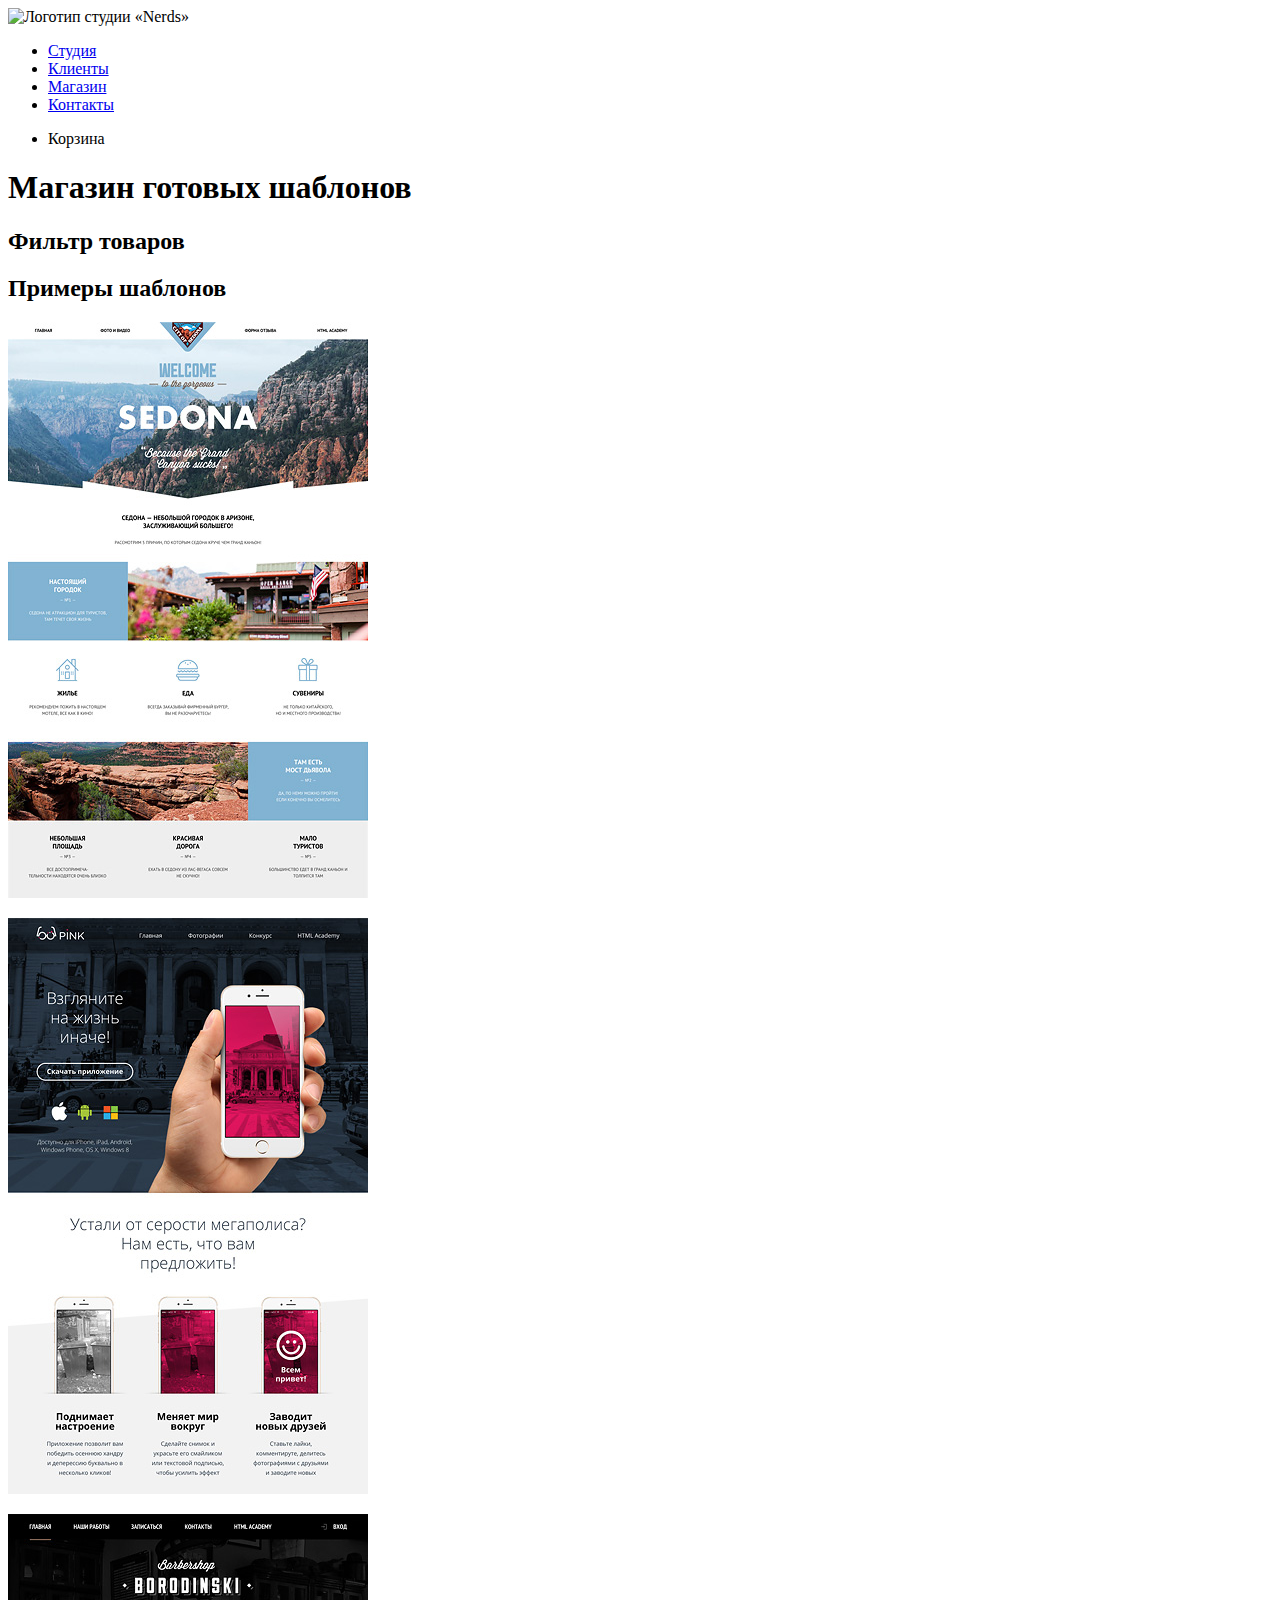
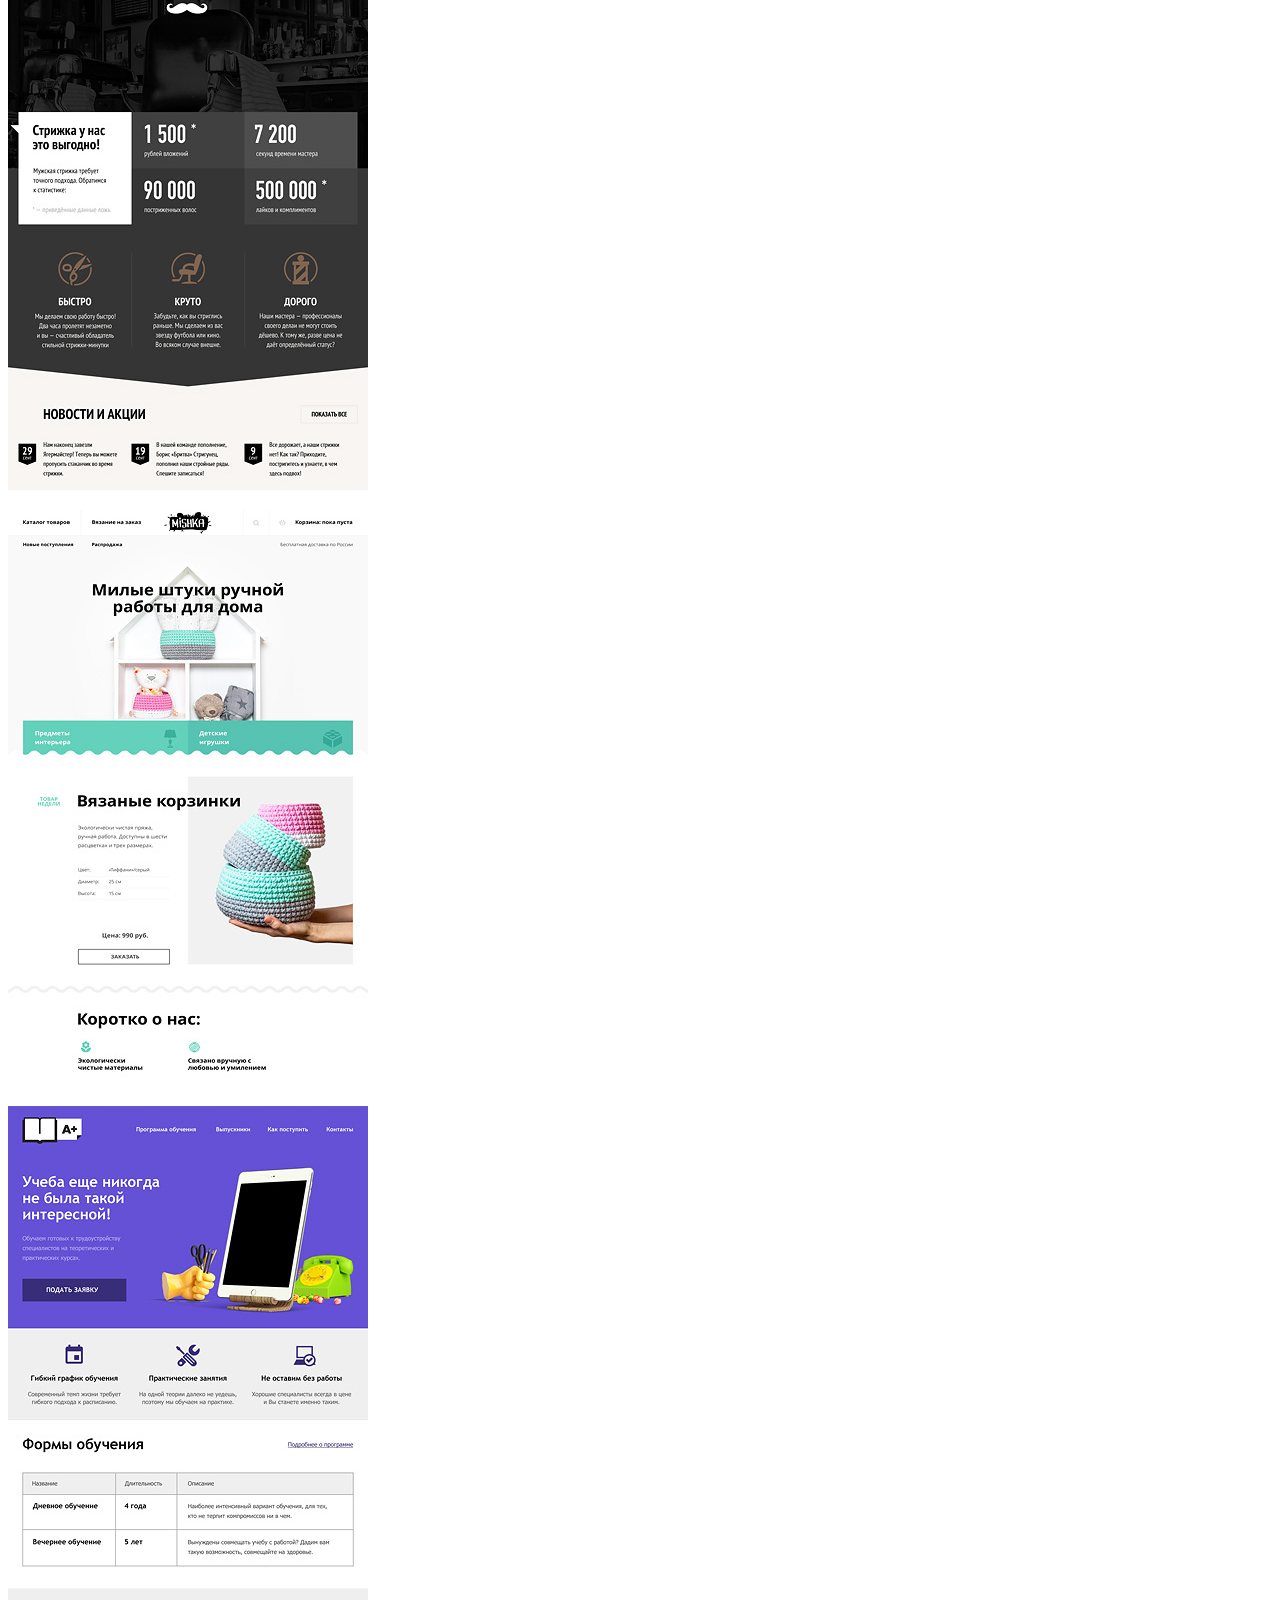
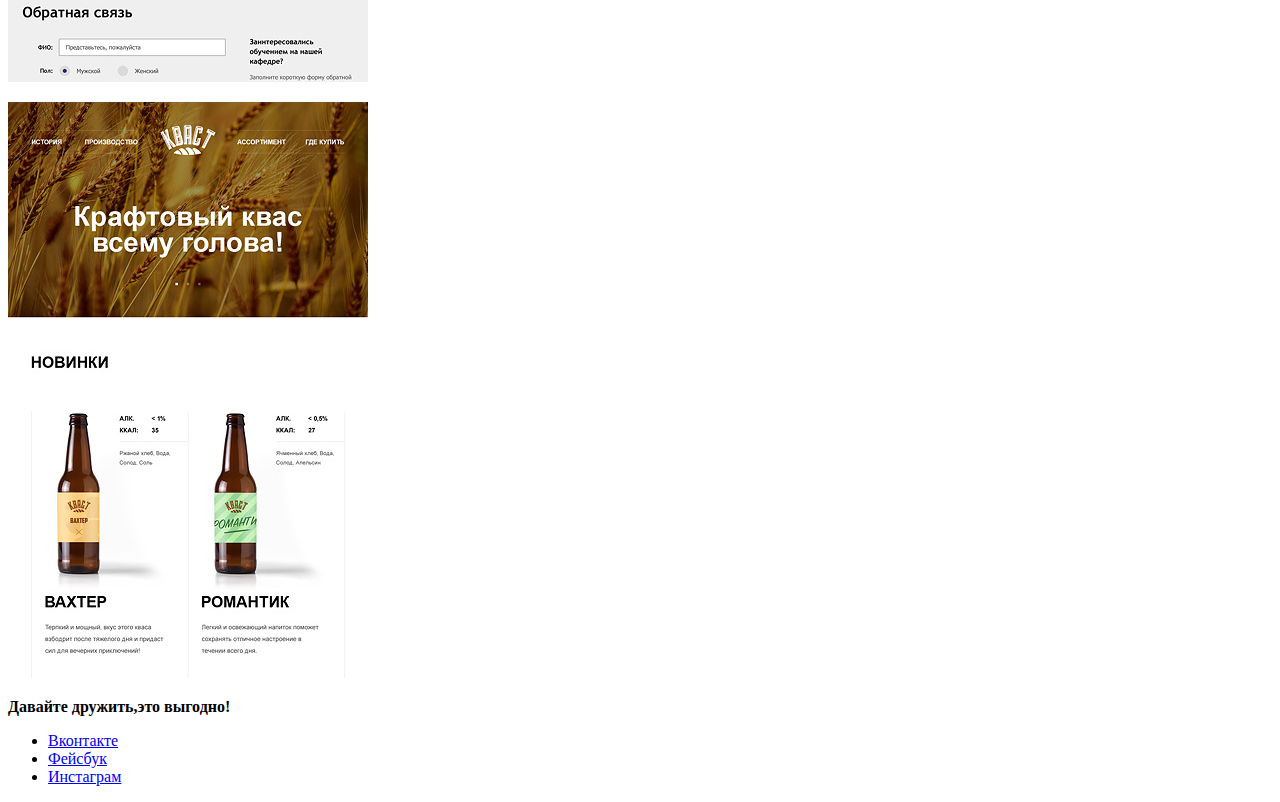
==== nerds-catalog.html @ d89d4107 "отредактированная разметка" ====
<!DOCTYPE html>
<html lang="ru">
  <head>
   <meta charset="utf-8">
    <title>Nerds</title>
  </head>
  <body>
    <header class="main-header">
     <nav class="main-navigation">
      <a class="main-header-logo">
        <img src="img/index-logo.svg" width="160" height="65" alt="Логотип студии «Nerds»">
      </a>

       <ul class="site-navigation">
          <li><a href="studio.html">Студия</a></li>
          <li><a href="clients.html">Клиенты</a></li>
          <li class="site-navigation-current"><a href="store.html">Магазин</a></li>
          <li><a href="contacts.html">Контакты</a></li>
       </ul>
        <ul class="purchase">
          <li class="basket">Корзина</li>
        </ul>
      </nav>
    </header>
    <h1 class="page-title">Магазин готовых шаблонов</h1>
    <main class= "container">
      <section class="filters">
        <h2 class="visually-hidden">Фильтр товаров</h2>
        <!-- Место для формы-->
      </section>
      <section class="catalog-samples">
        <h2 class="visually-hidden">Примеры шаблонов</h2>
        <p class="catalog-item">
         <a href="catalog-item.html">
           <img src="img/img-sedona.jpg" width="360" height="576" alt="Sedona">
         </a>
        </p>
          <p class="catalog-item">
           <a href="catalog-item.html">
             <img src="img/img-pink.jpg" width="360" height="576" alt="PINK">
            </a>
          </p>
          <p class="catalog-item">
            <a href="catalog-item.html">
             <img src="img/img-barbershop.jpg" width="360" height="576" alt="BORODINSKI">
            </a>
          </p>
            <p class="catalog-item">
             <a href="catalog-item.html">
               <img src="img/img-mishka.jpg" width="360" height="576" alt="MISHKA">
             </a>
          </p>
            <p class="catalog-item">
              <a href="catalog-item.html">
               <img src="img/img-aplus.jpg" width="360" height="576" alt="aplus">
              </a>
            </p>
              <p class="catalog-item">
               <a href="catalog-item.html">
                <img src="img/img-kvast.jpg" width="360" height="576" alt="kvast">
              </a>
              </p>
        </section>
    </main>
    <footer class ="main-footer">
        <!-- Место для карты -->
        <div class="footer-social">
         <b>Давайте дружить,это выгодно!</b>
          <ul>
           <li><a class="social-button" href="#">Вконтакте</a></li>
           <li><a class="social-button" href="#">Фейсбук</a></li>
           <li><a class="social-button" href="#">Инстаграм</a></li>
          </ul>
        </div>
    </footer>
   </body>
</html>
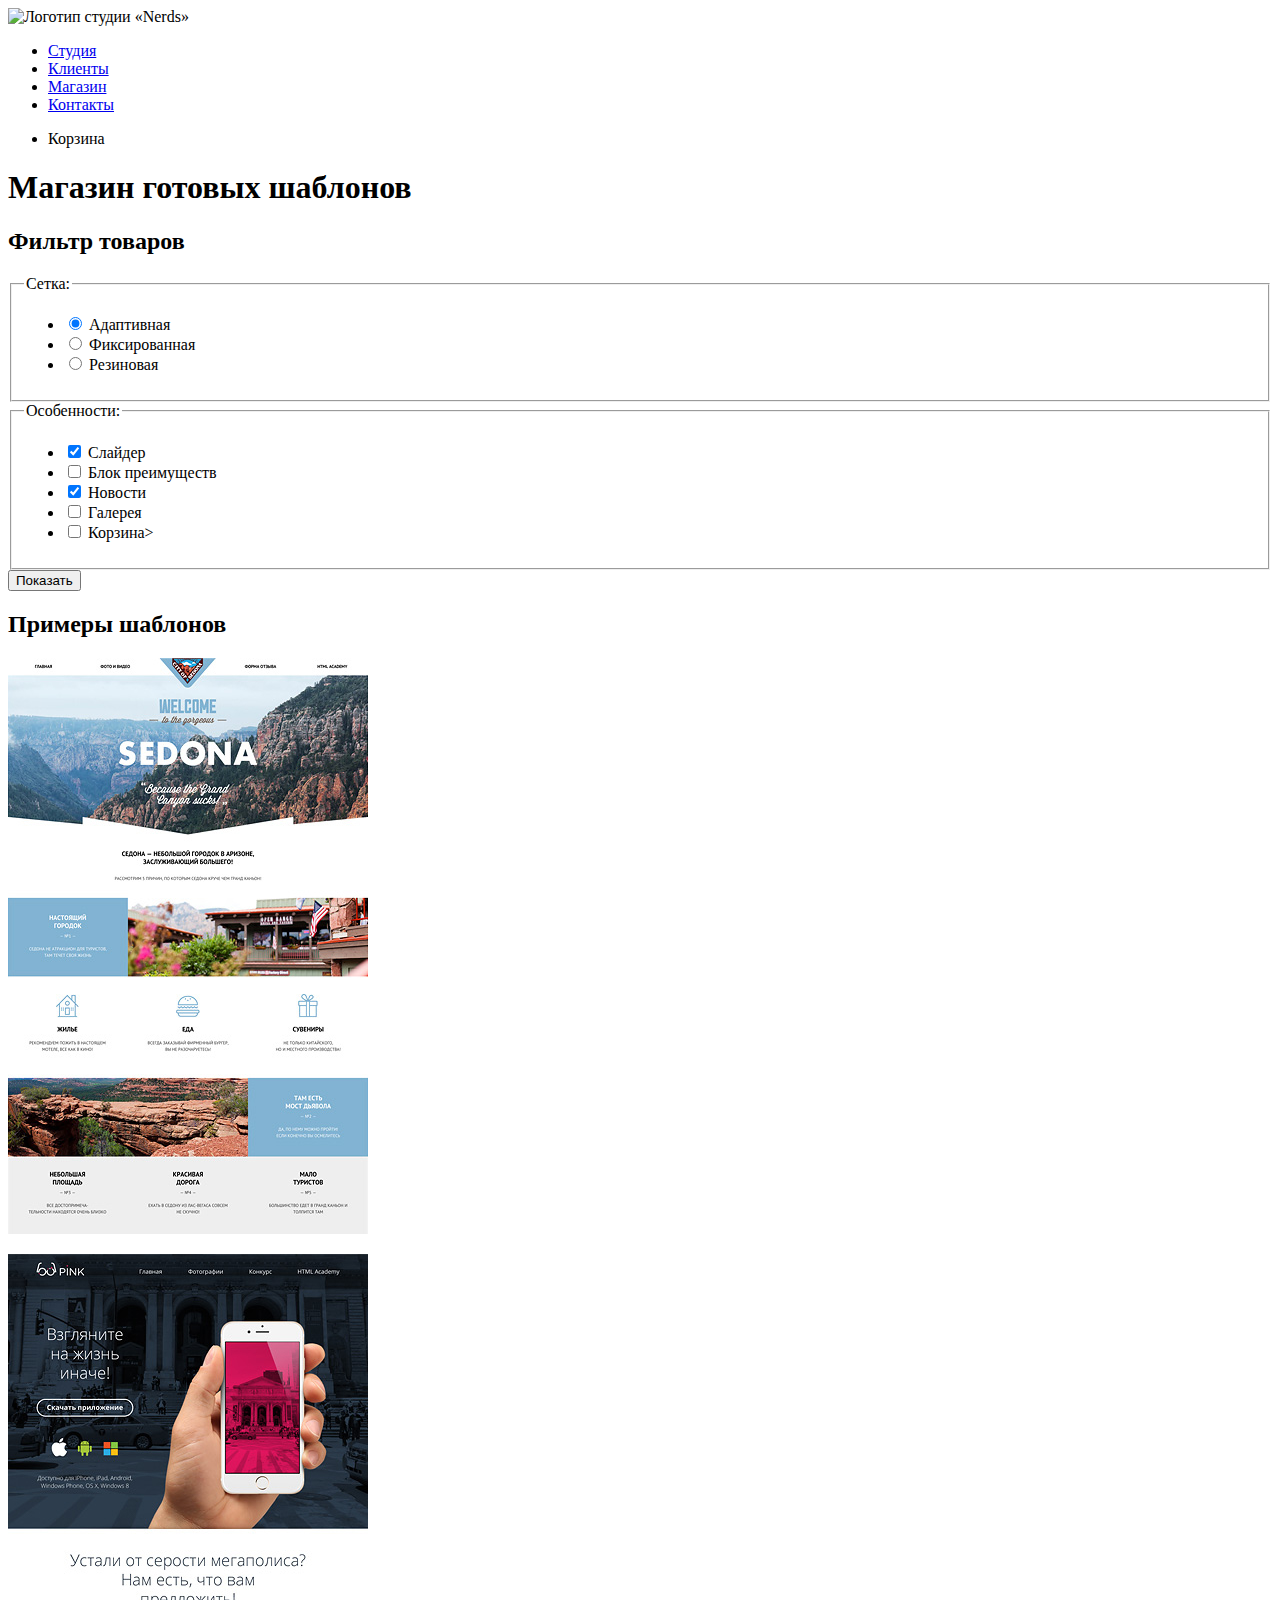
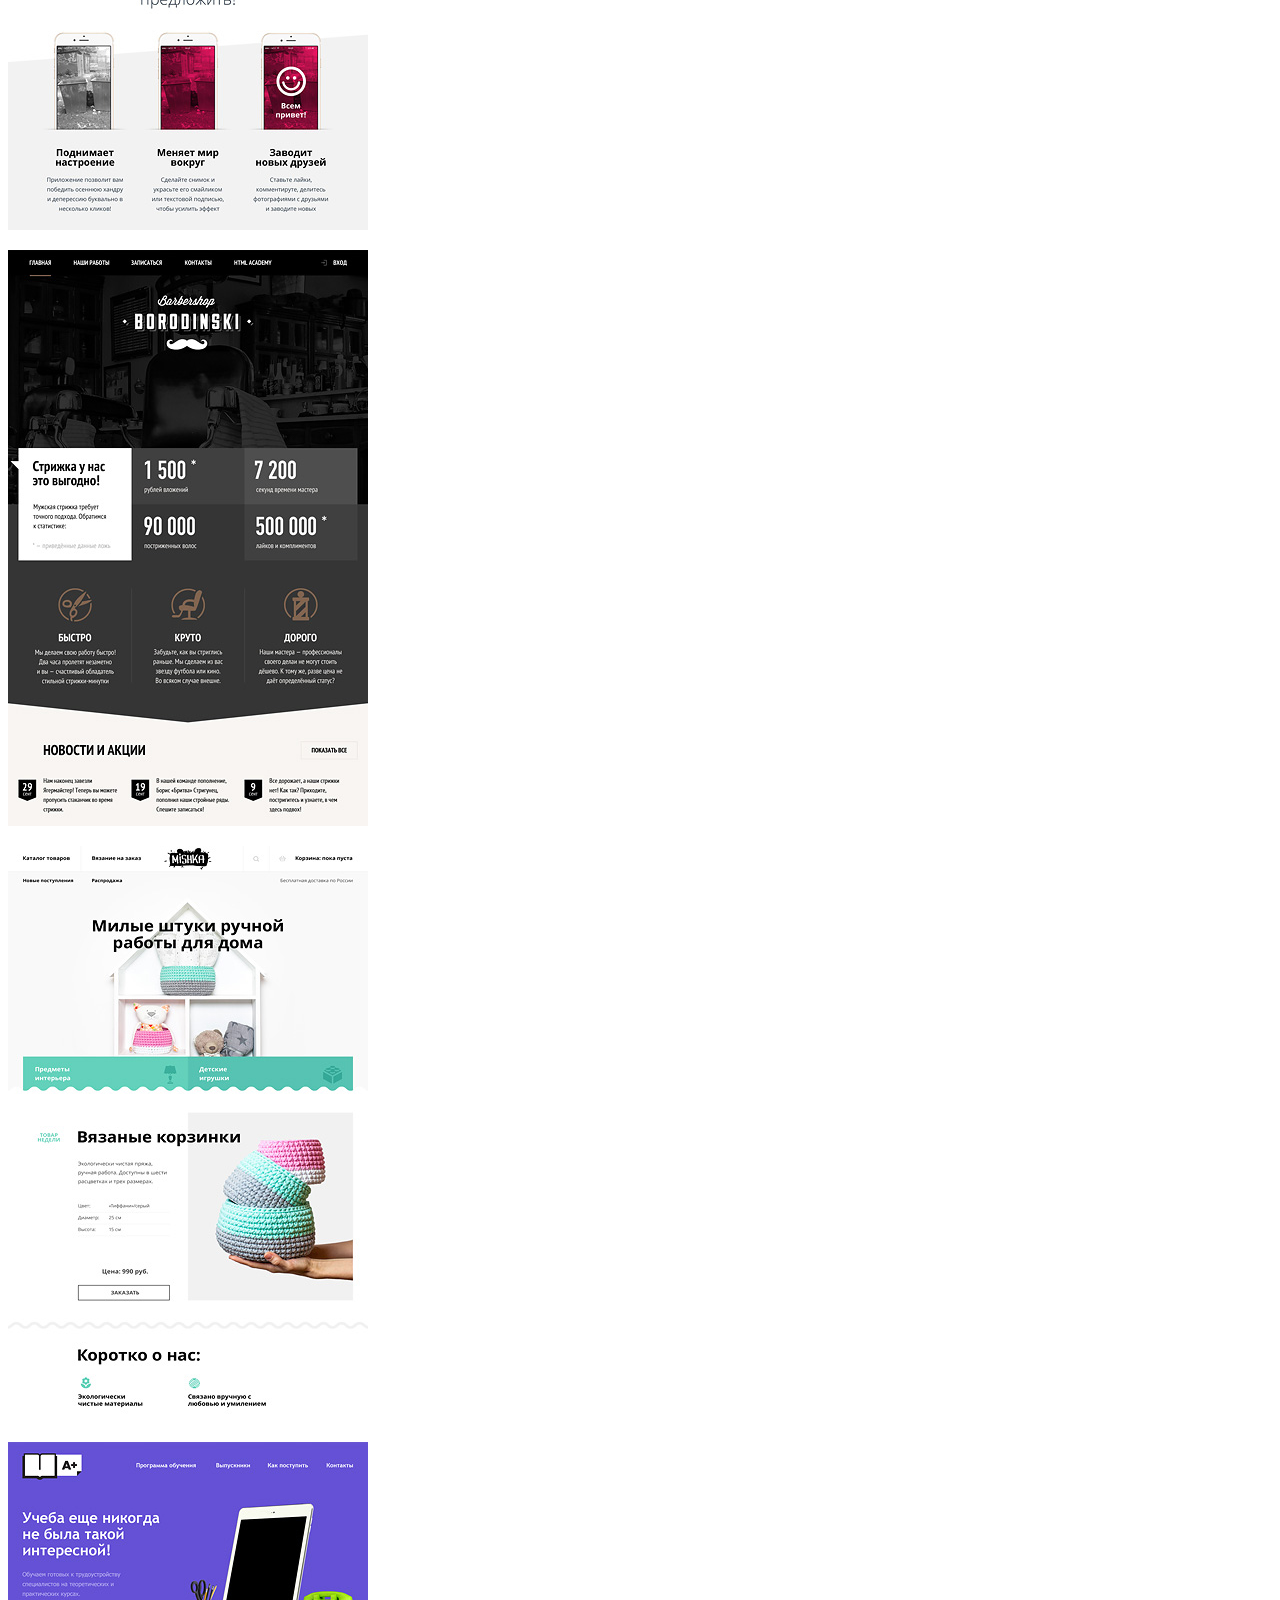
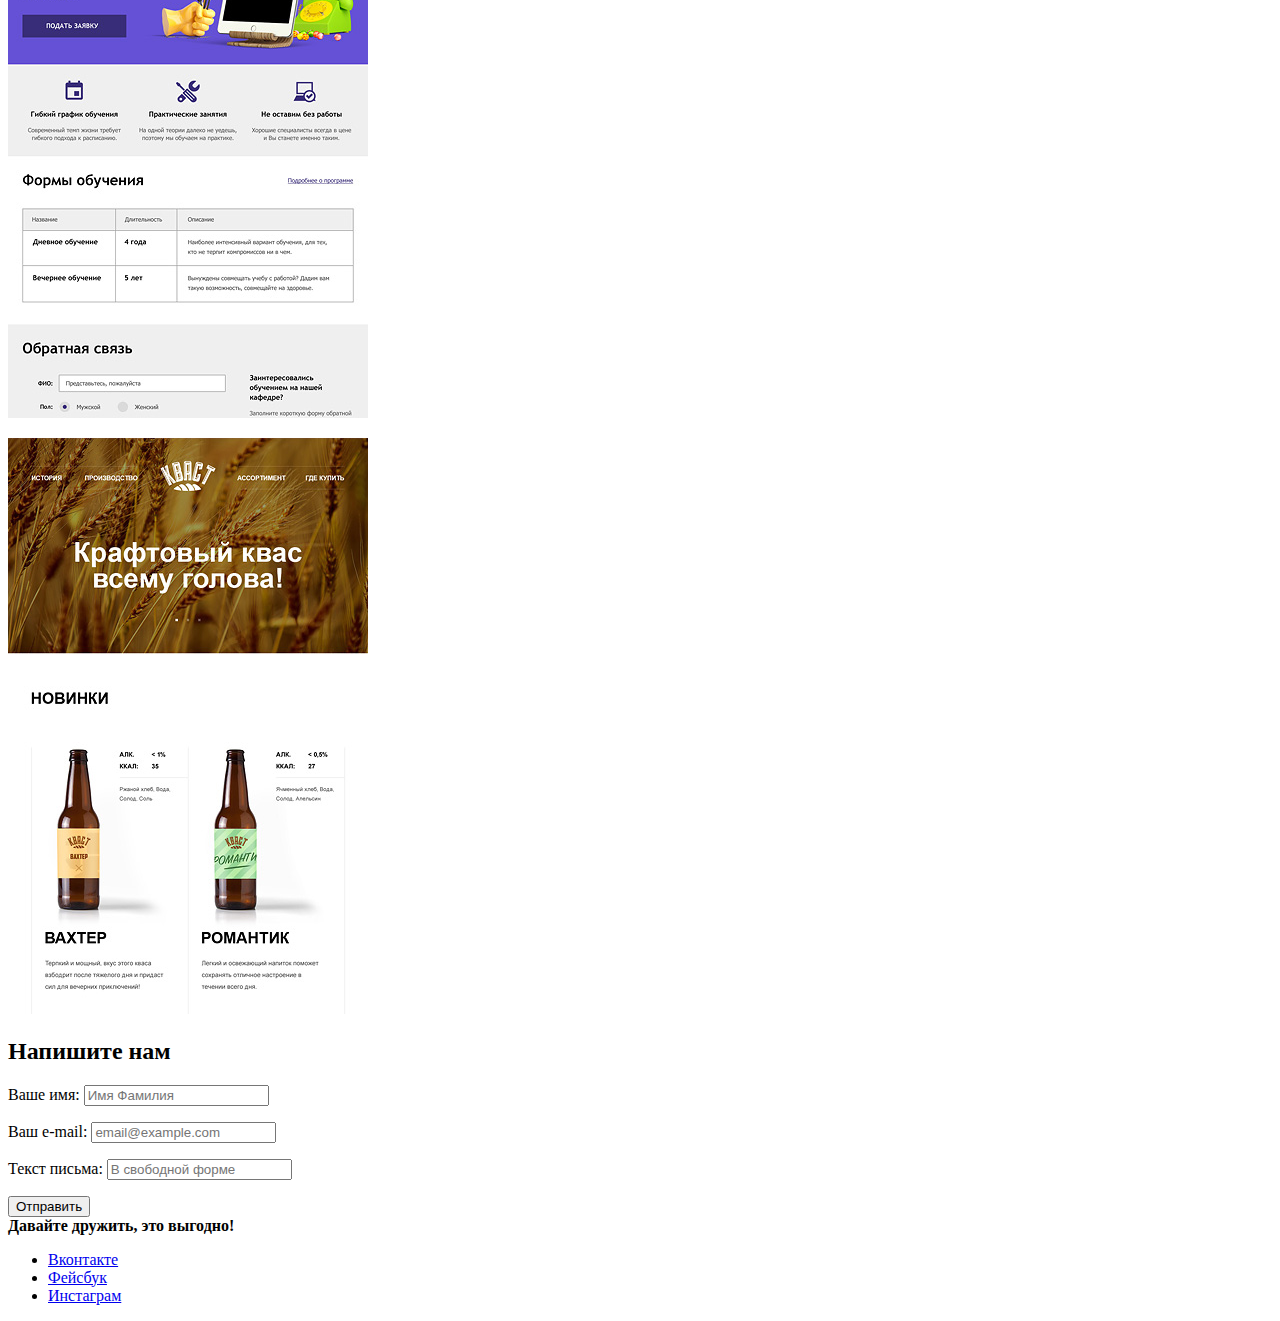
==== commit 68805a89: "Добавлены формы" ====
--- a/nerds-catalog.html
+++ b/nerds-catalog.html
@@ -1,77 +1,142 @@
 <!DOCTYPE html>
 <html lang="ru">
-  <head>
-   <meta charset="utf-8">
-    <title>Nerds</title>
-  </head>
-  <body>
-    <header class="main-header">
-     <nav class="main-navigation">
+<head>
+  <meta charset="utf-8">
+  <title>Nerds</title>
+</head>
+<body>
+  <header class="main-header">
+    <nav class="main-navigation">
       <a class="main-header-logo">
         <img src="img/index-logo.svg" width="160" height="65" alt="Логотип студии «Nerds»">
       </a>
 
-       <ul class="site-navigation">
-          <li><a href="studio.html">Студия</a></li>
-          <li><a href="clients.html">Клиенты</a></li>
-          <li class="site-navigation-current"><a href="store.html">Магазин</a></li>
-          <li><a href="contacts.html">Контакты</a></li>
-       </ul>
-        <ul class="purchase">
-          <li class="basket">Корзина</li>
-        </ul>
-      </nav>
-    </header>
-    <h1 class="page-title">Магазин готовых шаблонов</h1>
-    <main class= "container">
-      <section class="filters">
-        <h2 class="visually-hidden">Фильтр товаров</h2>
-        <!-- Место для формы-->
+      <ul class="site-navigation">
+        <li><a href="studio.html">Студия</a></li>
+        <li><a href="clients.html">Клиенты</a></li>
+        <li class="site-navigation-current"><a href="store.html">Магазин</a></li>
+        <li><a href="contacts.html">Контакты</a></li>
+      </ul>
+      <ul class="purchase">
+        <li class="basket">Корзина</li>
+      </ul>
+    </nav>
+  </header>
+  <h1 class="page-title">Магазин готовых шаблонов</h1>
+  <main class= "container">
+    <section class="filters">
+      <h2 class="visually-hidden">Фильтр товаров</h2>
+      <form class="filter" method="get" action="https://nerds.ru">
+        <section>
+          <fieldset>
+            <legend>Сетка:</legend>
+            <ul>
+              <li class="filter-option">
+                <input class="visually-hidden filter-input filter-input-radio" type="radio" name="product-group" value="grid-adaptive" id="filter-grid-adaptive" checked>
+                <label for="filter-grid">Адаптивная</label>
+              </li>
+              <li class="filter-option">
+                <input class="visually-hidden filter-input filter-input-radio" type="radio" name="product-group" value="grid-fixed" id="filter-grid-fixed">
+                <label for="filter-grid">Фиксированная</label>
+              </li>
+              <li class="filter-option">
+                <input class="visually-hidden filter-input filter-input-radio" type="radio" name="product-group" value="grid-responsive" id="filter-grid-responsive">
+                <label for="filter-grid-responsive">Резиновая</label>
+              </li>
+            </ul>
+          </fieldset>
+        </section>
+          <fieldset>
+            <legend>Особенности:</legend>
+            <ul>
+              <li class="filter-option">
+                <input class="visually-hidden filter-input filter-input-checkbox" type="checkbox" name="slider" id="filter-slider" checked>
+                <label for="filter-slider">Слайдер</label>
+              </li>
+              <li class="filter-option">
+                <input class="visually-hidden filter-input filter-input-checkbox" type="checkbox" name="advantages" id="filter-advantages">
+                <label for="filter-advantages">Блок преимуществ</label>
+              </li>
+              <li class="filter-option">
+                <input class="visually-hidden filter-input filter-input-checkbox" type="checkbox" name="news" id="filter-news" checked>
+                <label for="filter-news">Новости</label>
+              </li>
+              <li class="filter-option">
+                <input class="visually-hidden filter-input filter-input-checkbox" type="checkbox" name="gallery" id="filter-gallery">
+                <label for="filter-gallery">Галерея</label>
+              </li>
+              <li class="filter-option">
+                <input class="visually-hidden filter-input filter-input-checkbox" type="checkbox" name="basket" id="filter-basket">
+                <label for="filter-basket">Корзина></label>
+              </li>
+            </ul>
+          </fieldset>
+          <button type="submit" class="filter-button button">Показать</button>
+        </form>
       </section>
-      <section class="catalog-samples">
-        <h2 class="visually-hidden">Примеры шаблонов</h2>
-        <p class="catalog-item">
-         <a href="catalog-item.html">
-           <img src="img/img-sedona.jpg" width="360" height="576" alt="Sedona">
-         </a>
+    </section>
+    <section class="catalog-samples">
+      <h2 class="visually-hidden">Примеры шаблонов</h2>
+      <p class="catalog-item">
+        <a href="catalog-item.html">
+          <img src="img/img-sedona.jpg" width="360" height="576" alt="Sedona">
+        </a>
+      </p>
+      <p class="catalog-item">
+        <a href="catalog-item.html">
+          <img src="img/img-pink.jpg" width="360" height="576" alt="PINK">
+        </a>
+      </p>
+      <p class="catalog-item">
+        <a href="catalog-item.html">
+          <img src="img/img-barbershop.jpg" width="360" height="576" alt="BORODINSKI">
+        </a>
+      </p>
+      <p class="catalog-item">
+        <a href="catalog-item.html">
+          <img src="img/img-mishka.jpg" width="360" height="576" alt="MISHKA">
+        </a>
+      </p>
+      <p class="catalog-item">
+        <a href="catalog-item.html">
+          <img src="img/img-aplus.jpg" width="360" height="576" alt="aplus">
+        </a>
+      </p>
+      <p class="catalog-item">
+        <a href="catalog-item.html">
+          <img src="img/img-kvast.jpg" width="360" height="576" alt="kvast">
+        </a>
+      </p>
+    </section>
+    <section class="letter">
+      <h2>Напишите нам</h2>
+      <form class="letter-form" action="https://nerds.ru" method="post">
+        <p class="letter-item">
+          <label for="client_name-date">Ваше имя:</label>
+          <input id="cliet_name-date" type="text" name="name" value="" placeholder="Имя Фамилия">
         </p>
-          <p class="catalog-item">
-           <a href="catalog-item.html">
-             <img src="img/img-pink.jpg" width="360" height="576" alt="PINK">
-            </a>
-          </p>
-          <p class="catalog-item">
-            <a href="catalog-item.html">
-             <img src="img/img-barbershop.jpg" width="360" height="576" alt="BORODINSKI">
-            </a>
-          </p>
-            <p class="catalog-item">
-             <a href="catalog-item.html">
-               <img src="img/img-mishka.jpg" width="360" height="576" alt="MISHKA">
-             </a>
-          </p>
-            <p class="catalog-item">
-              <a href="catalog-item.html">
-               <img src="img/img-aplus.jpg" width="360" height="576" alt="aplus">
-              </a>
-            </p>
-              <p class="catalog-item">
-               <a href="catalog-item.html">
-                <img src="img/img-kvast.jpg" width="360" height="576" alt="kvast">
-              </a>
-              </p>
-        </section>
-    </main>
-    <footer class ="main-footer">
-        <!-- Место для карты -->
-        <div class="footer-social">
-         <b>Давайте дружить,это выгодно!</b>
-          <ul>
-           <li><a class="social-button" href="#">Вконтакте</a></li>
-           <li><a class="social-button" href="#">Фейсбук</a></li>
-           <li><a class="social-button" href="#">Инстаграм</a></li>
-          </ul>
-        </div>
-    </footer>
-   </body>
+        <p class="letter-item">
+          <label for="client-email">Ваш e-mail:</label>
+          <input id="client-email" type="text" name="email" value="" placeholder="email@example.com">
+        </p>
+        <p class="letter-item">
+          <label for="client-name">Текст письма:</label>
+          <input id="client-name" type="text" name="name" value="" placeholder="В свободной форме">
+        </p>
+        <button class="button" type="submit">Отправить</button>
+      </form>
+    </section>
+  </main>
+  <footer class ="main-footer">
+    <!-- Место для карты -->
+    <div class="footer-social">
+      <b>Давайте дружить, это выгодно!</b>
+      <ul>
+        <li><a class="social-button" href="#">Вконтакте</a></li>
+        <li><a class="social-button" href="#">Фейсбук</a></li>
+        <li><a class="social-button" href="#">Инстаграм</a></li>
+      </ul>
+    </div>
+  </footer>
+</body>
 </html>
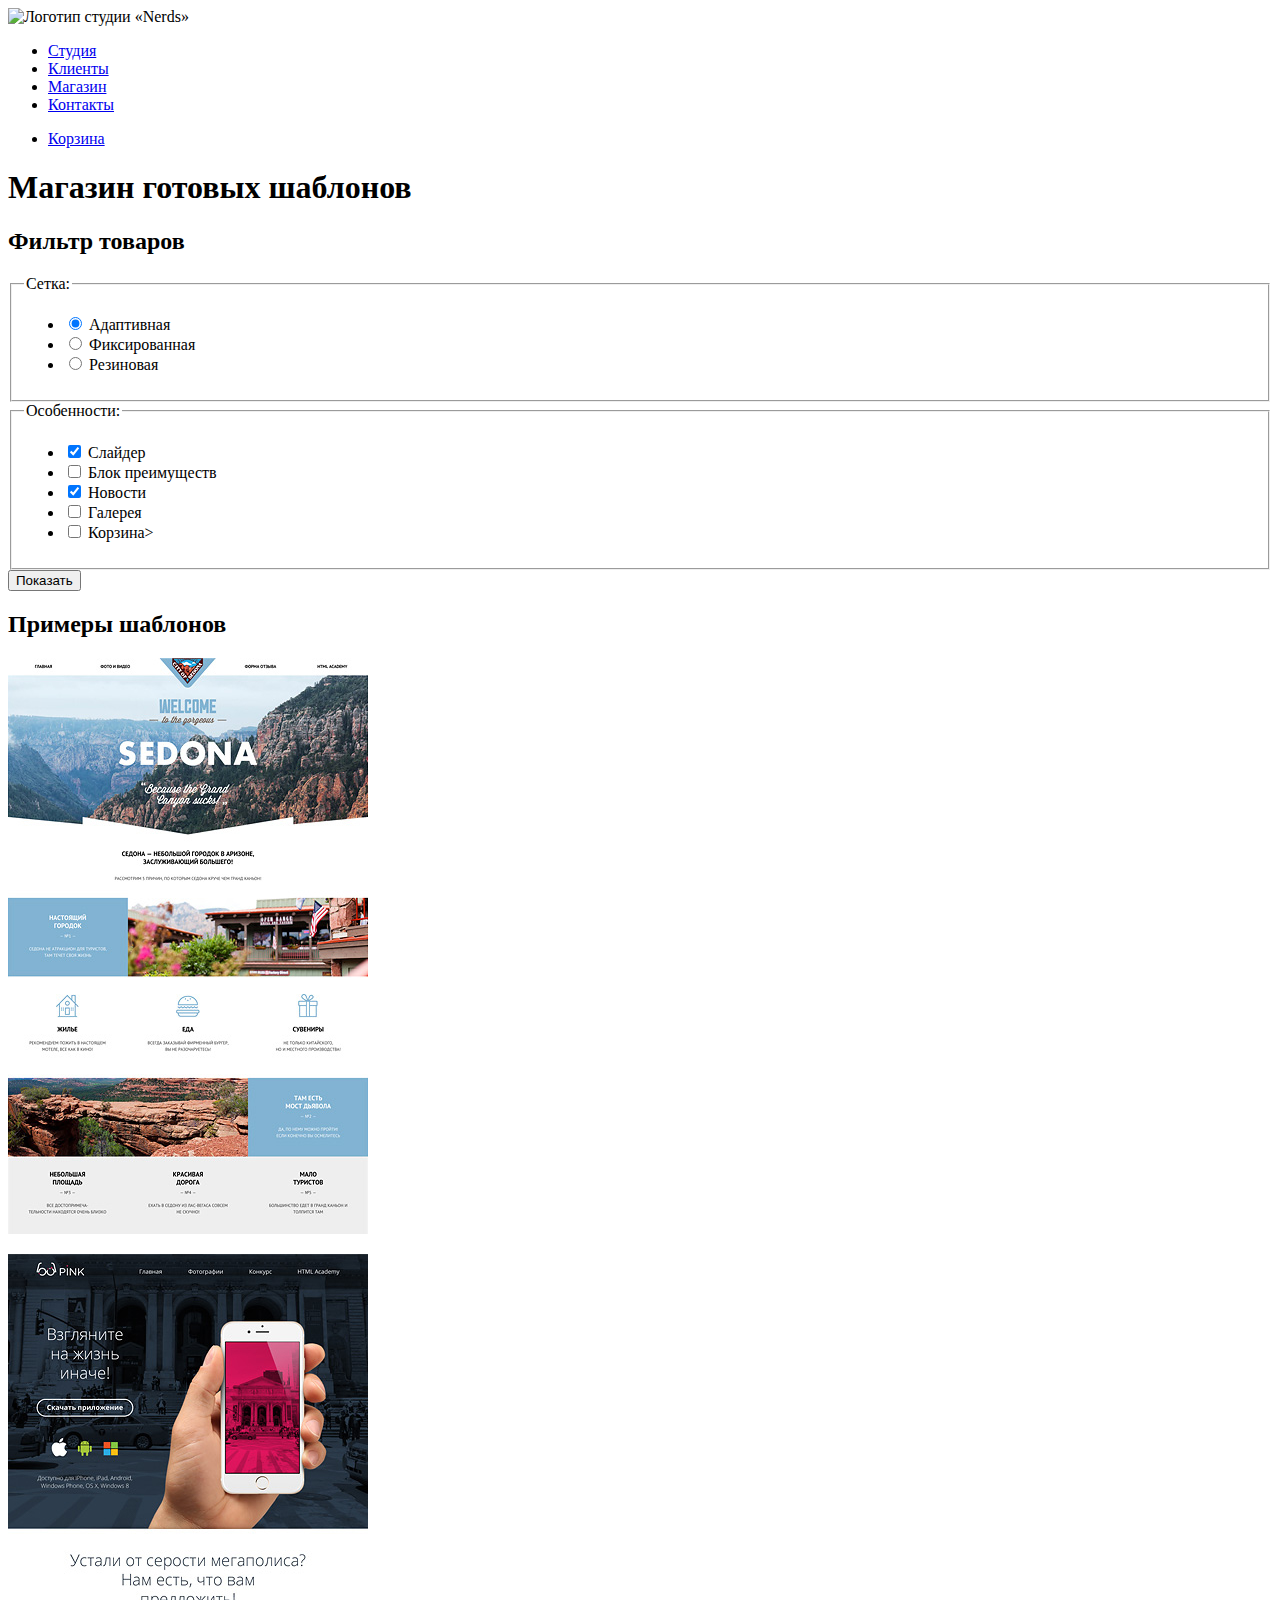
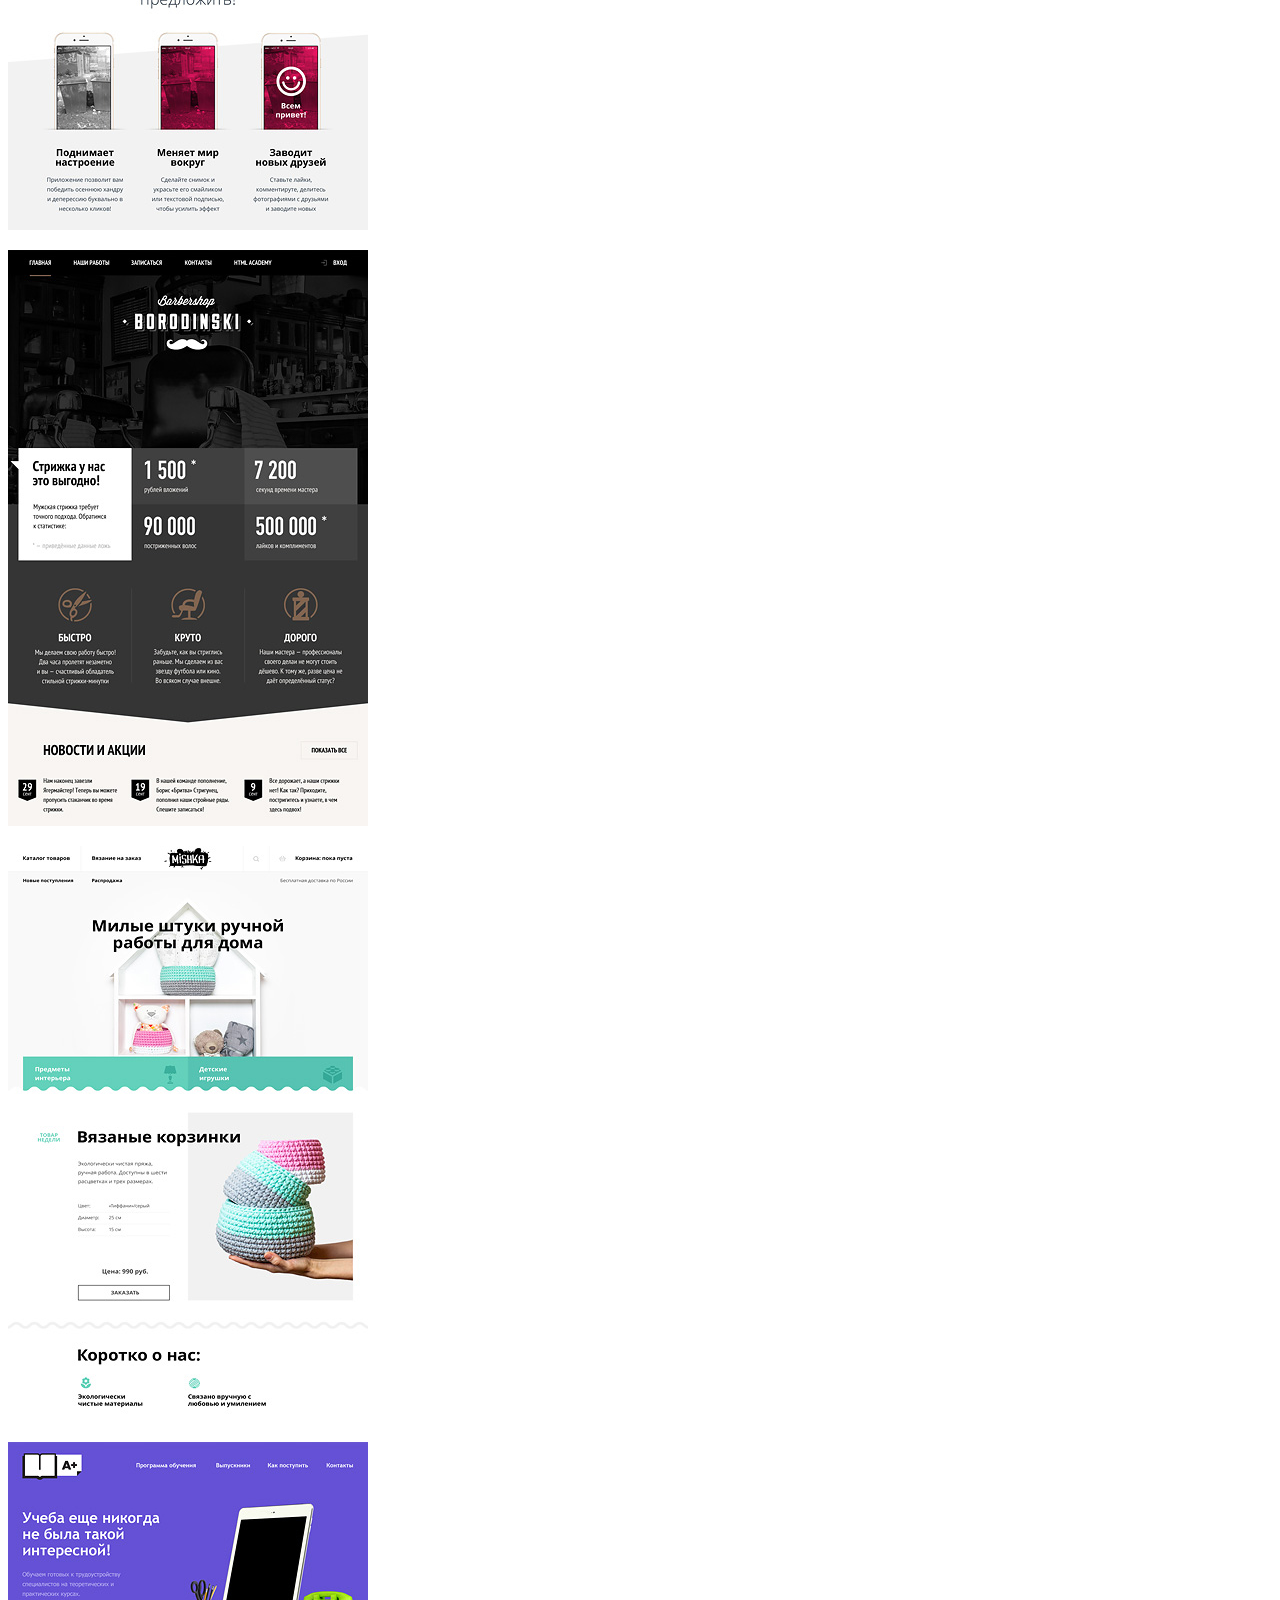
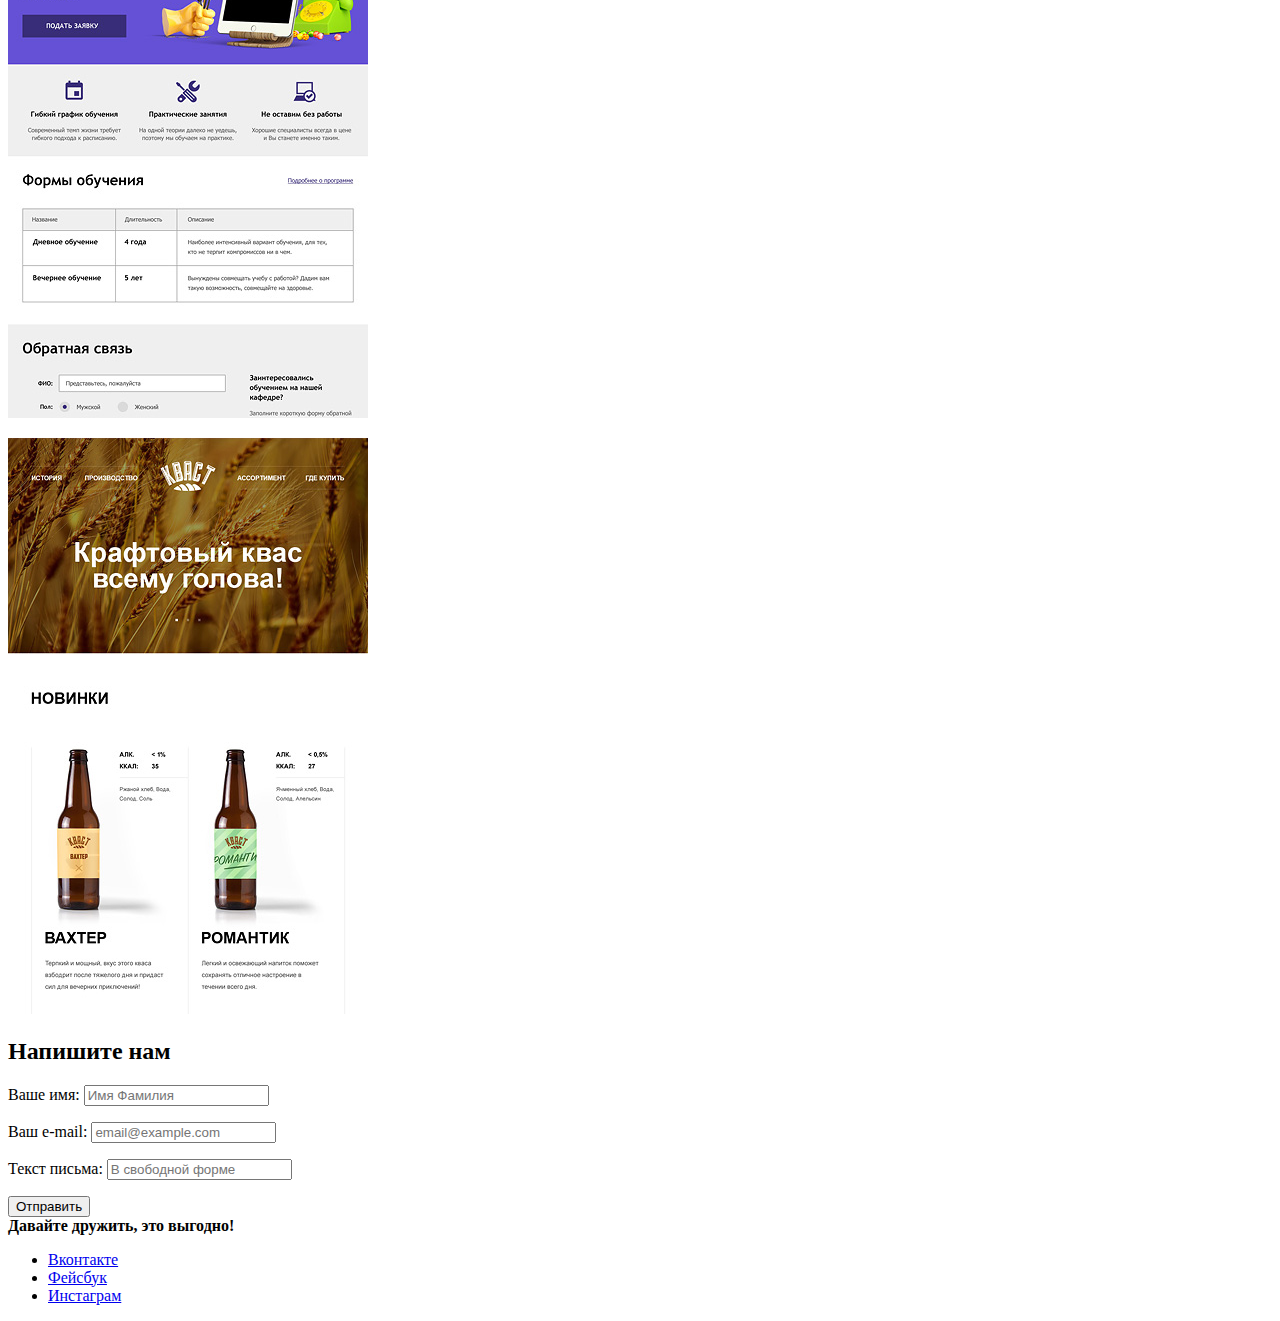
==== commit db0ff0e6: "Испраление разметки" ====
--- a/nerds-catalog.html
+++ b/nerds-catalog.html
@@ -18,7 +18,8 @@
         <li><a href="contacts.html">Контакты</a></li>
       </ul>
       <ul class="purchase">
-        <li class="basket">Корзина</li>
+        <li class="basket-link"><a href="basket.html">Корзина</a></li>
+      </ul>
       </ul>
     </nav>
   </header>
@@ -27,17 +28,17 @@
     <section class="filters">
       <h2 class="visually-hidden">Фильтр товаров</h2>
       <form class="filter" method="get" action="https://nerds.ru">
-        <section>
+
           <fieldset>
             <legend>Сетка:</legend>
             <ul>
               <li class="filter-option">
                 <input class="visually-hidden filter-input filter-input-radio" type="radio" name="product-group" value="grid-adaptive" id="filter-grid-adaptive" checked>
-                <label for="filter-grid">Адаптивная</label>
+                <label for="filter-grid-adaptive">Адаптивная</label>
               </li>
               <li class="filter-option">
                 <input class="visually-hidden filter-input filter-input-radio" type="radio" name="product-group" value="grid-fixed" id="filter-grid-fixed">
-                <label for="filter-grid">Фиксированная</label>
+                <label for="filter-grid-fixed">Фиксированная</label>
               </li>
               <li class="filter-option">
                 <input class="visually-hidden filter-input filter-input-radio" type="radio" name="product-group" value="grid-responsive" id="filter-grid-responsive">
@@ -73,8 +74,7 @@
           </fieldset>
           <button type="submit" class="filter-button button">Показать</button>
         </form>
-      </section>
-    </section>
+
     <section class="catalog-samples">
       <h2 class="visually-hidden">Примеры шаблонов</h2>
       <p class="catalog-item">
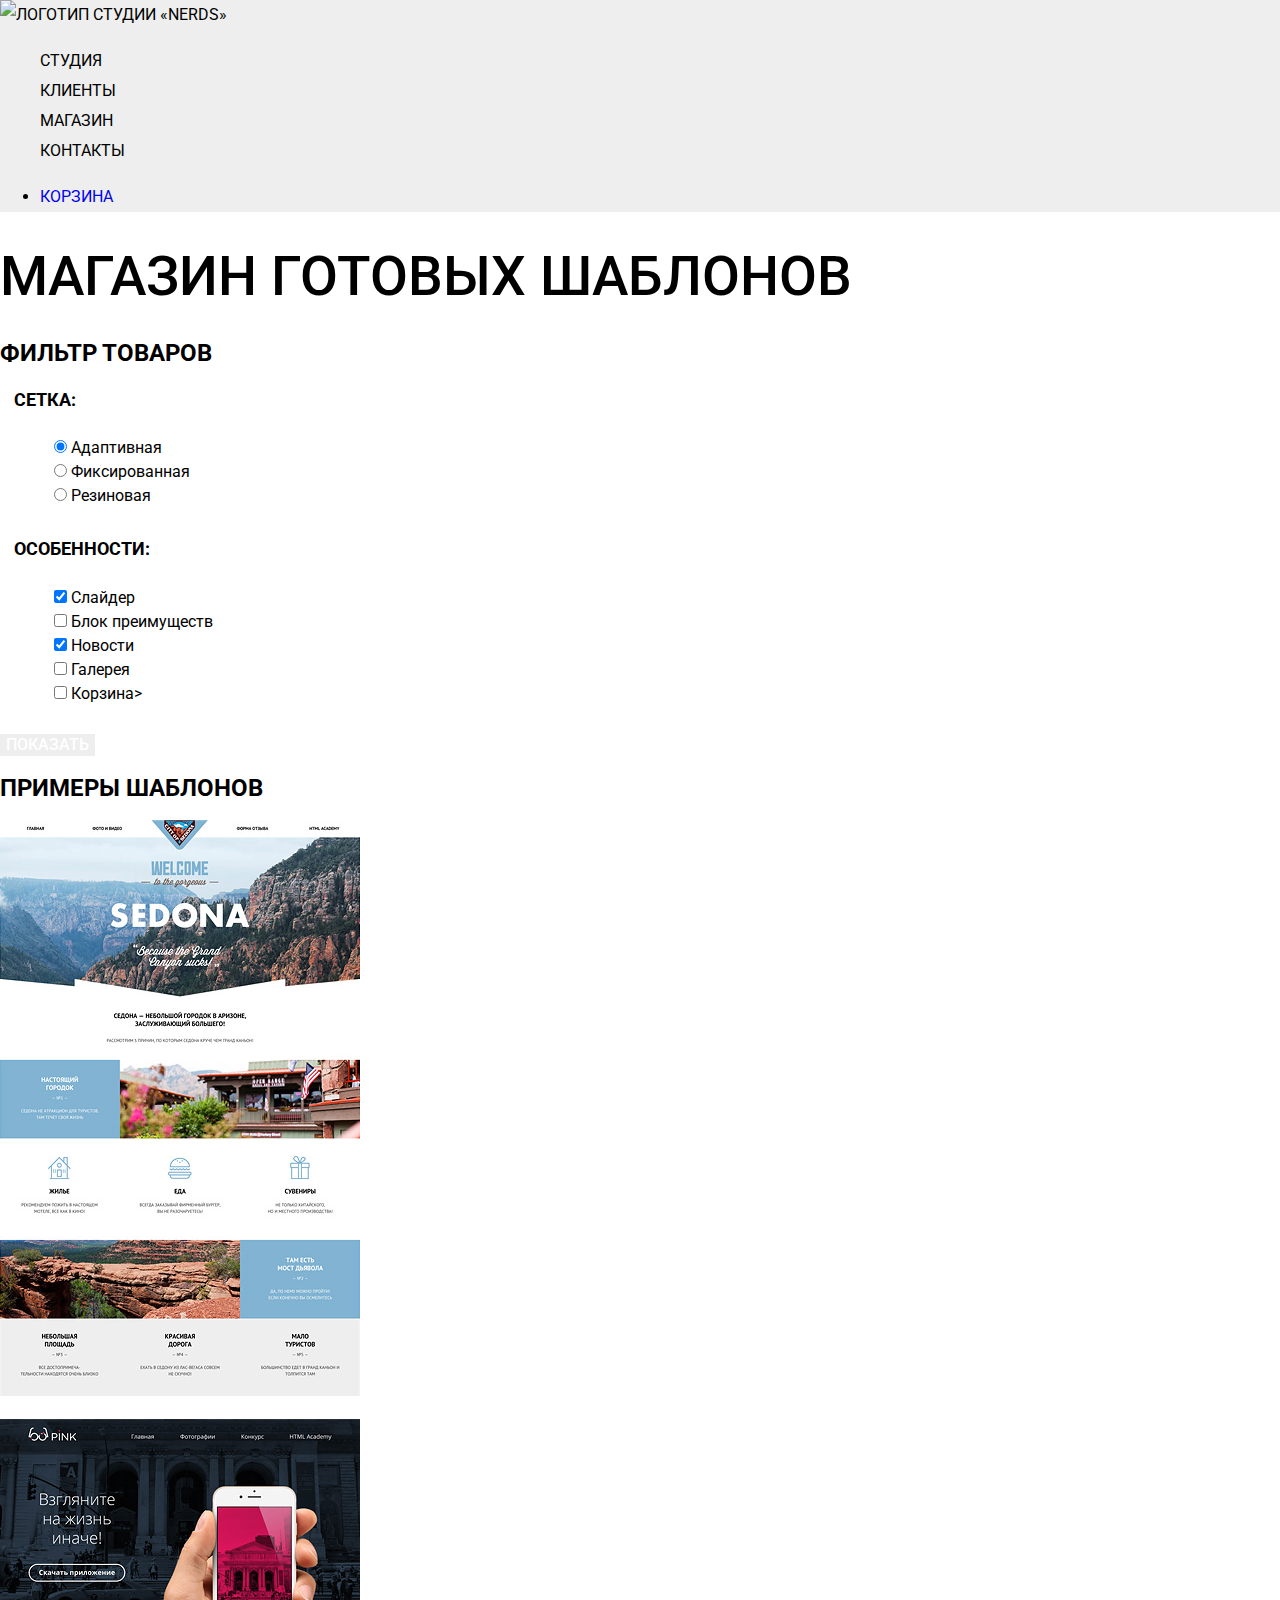
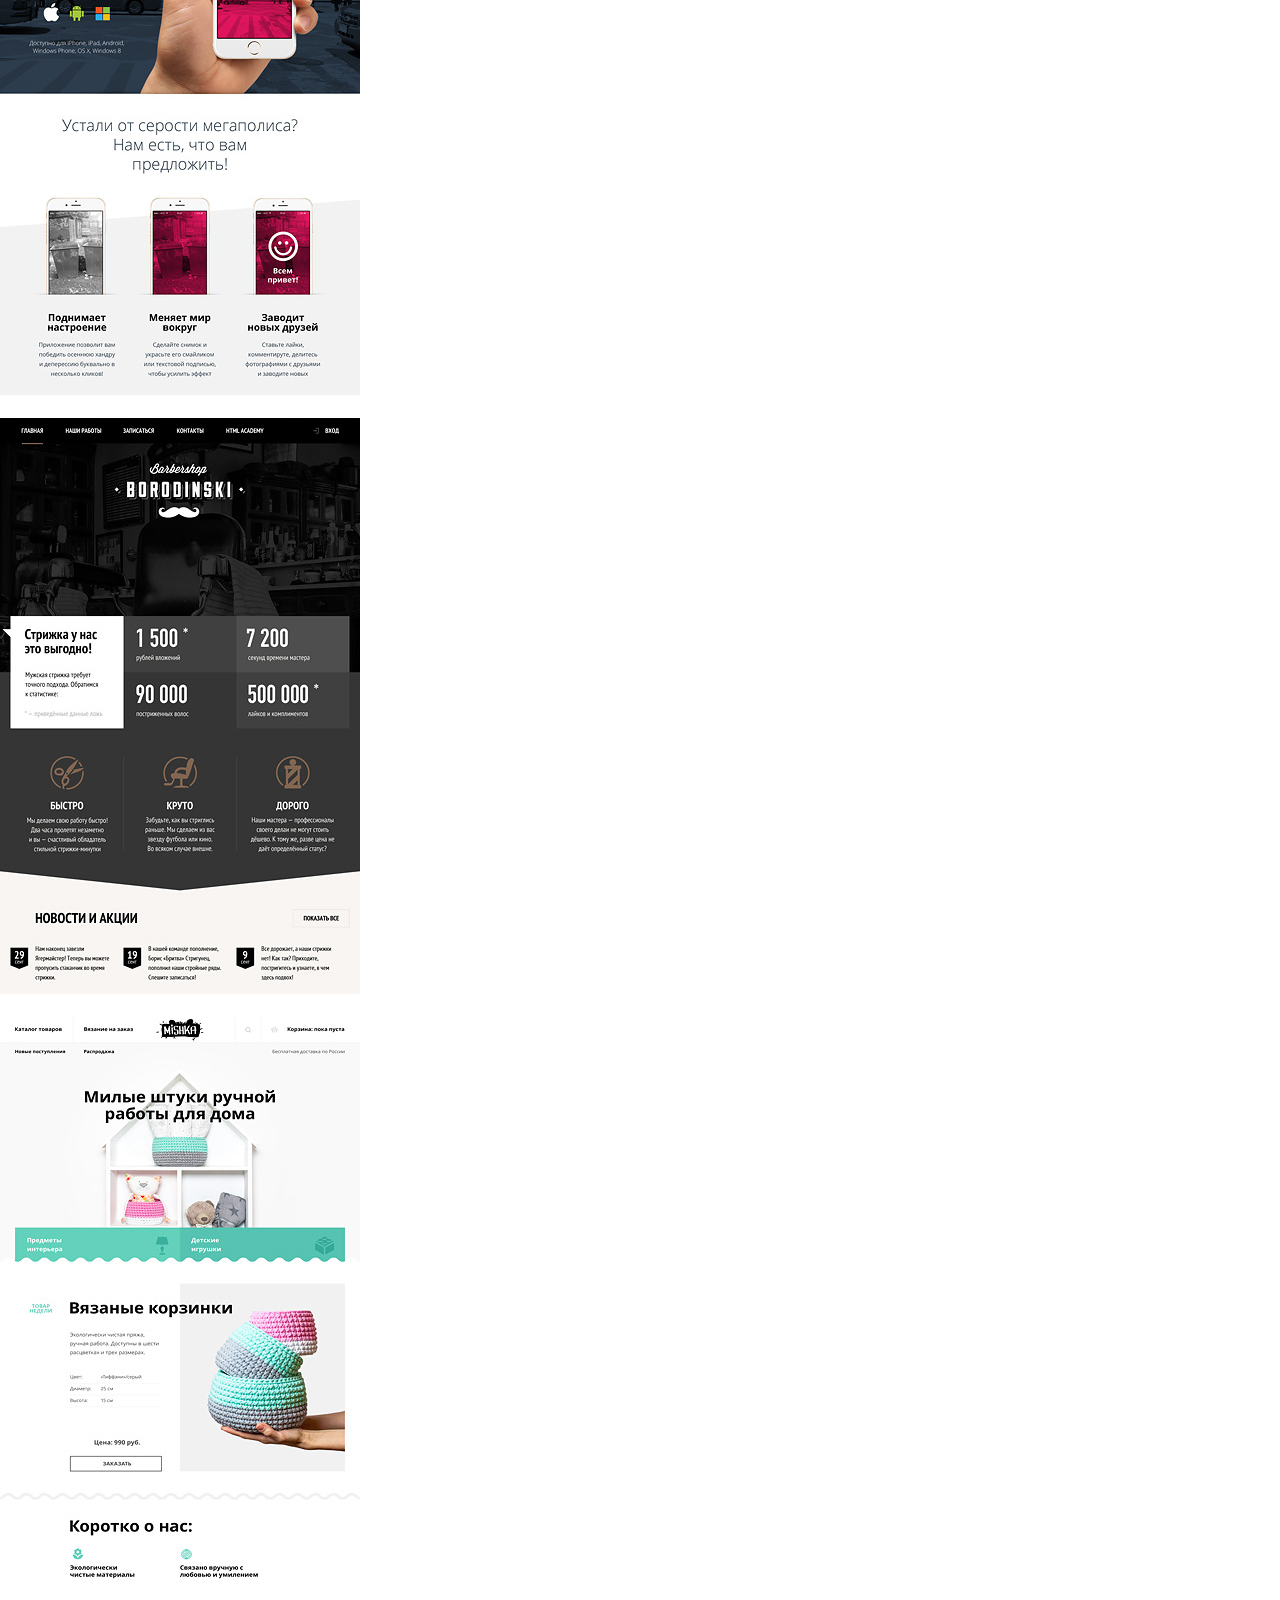
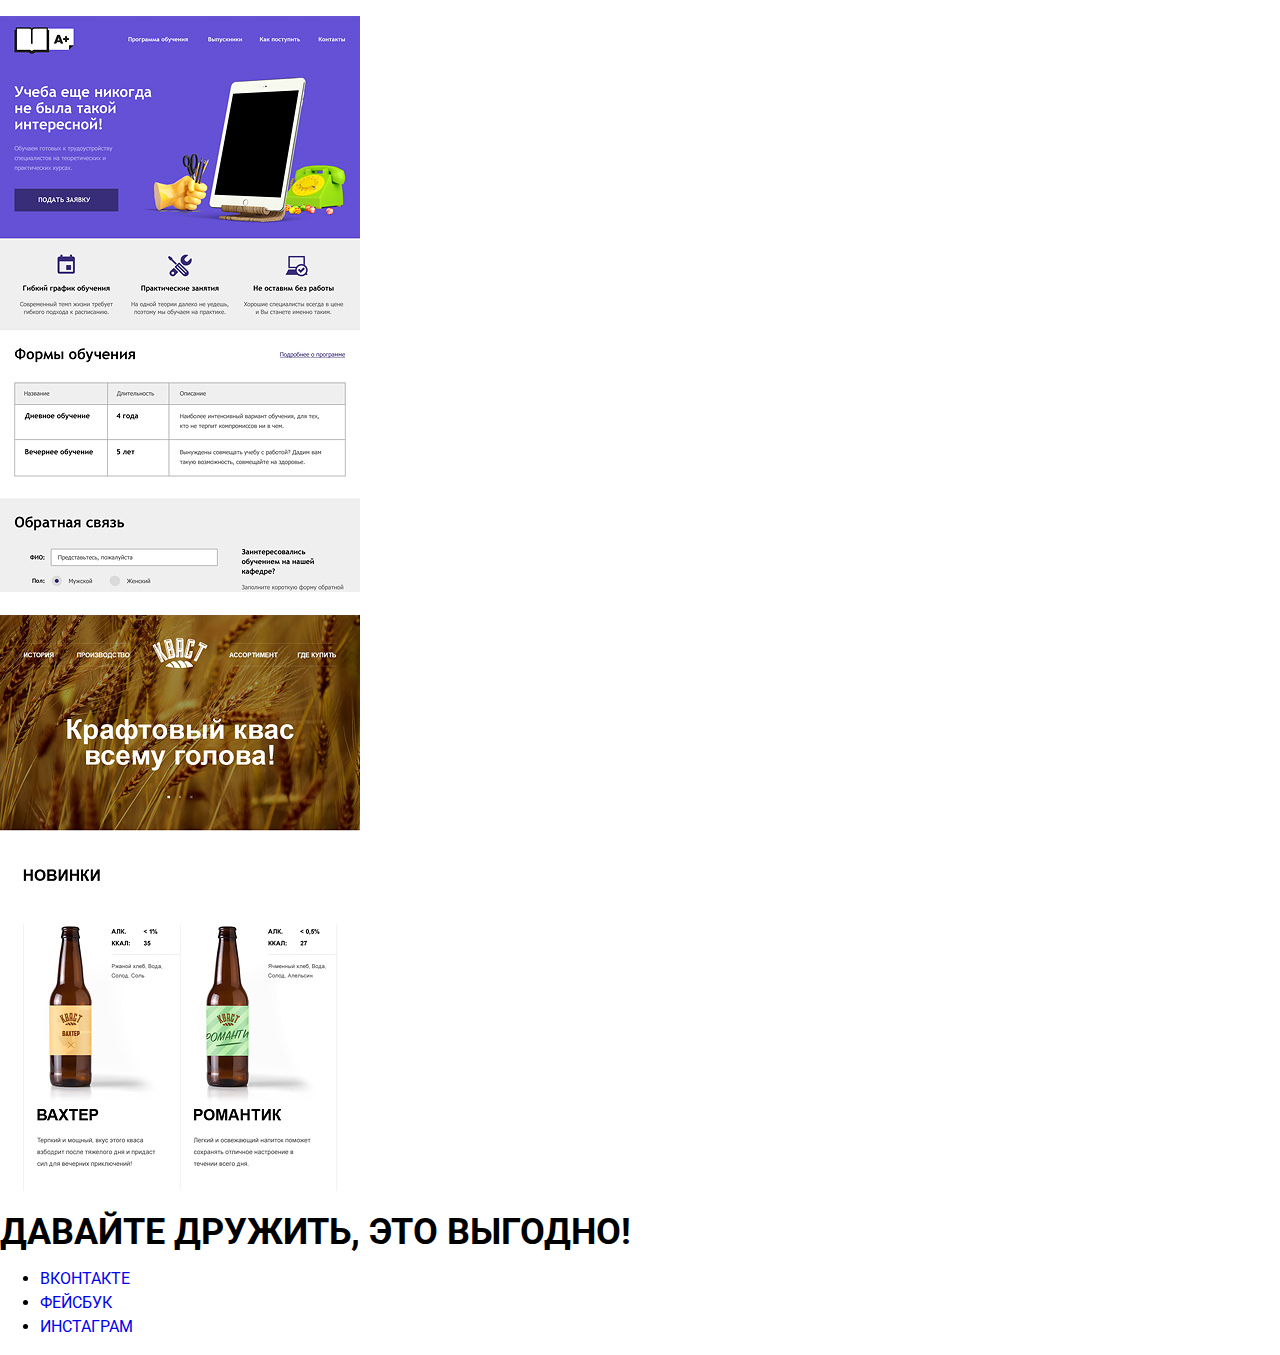
==== commit 7bcbb11c: "исправление в базовой стилизации" ====
--- a/nerds-catalog.html
+++ b/nerds-catalog.html
@@ -3,6 +3,9 @@
 <head>
   <meta charset="utf-8">
   <title>Nerds</title>
+  <link href="https://fonts.googleapis.com/css?family=Roboto" rel="stylesheet">
+  <link href="css/normalize.css" rel="stylesheet">
+  <link href="css/style.css" rel="stylesheet">
 </head>
 <body>
   <header class="main-header">
@@ -20,7 +23,6 @@
       <ul class="purchase">
         <li class="basket-link"><a href="basket.html">Корзина</a></li>
       </ul>
-      </ul>
     </nav>
   </header>
   <h1 class="page-title">Магазин готовых шаблонов</h1>
@@ -28,53 +30,51 @@
     <section class="filters">
       <h2 class="visually-hidden">Фильтр товаров</h2>
       <form class="filter" method="get" action="https://nerds.ru">
-
-          <fieldset>
-            <legend>Сетка:</legend>
-            <ul>
-              <li class="filter-option">
-                <input class="visually-hidden filter-input filter-input-radio" type="radio" name="product-group" value="grid-adaptive" id="filter-grid-adaptive" checked>
-                <label for="filter-grid-adaptive">Адаптивная</label>
-              </li>
-              <li class="filter-option">
-                <input class="visually-hidden filter-input filter-input-radio" type="radio" name="product-group" value="grid-fixed" id="filter-grid-fixed">
-                <label for="filter-grid-fixed">Фиксированная</label>
-              </li>
-              <li class="filter-option">
-                <input class="visually-hidden filter-input filter-input-radio" type="radio" name="product-group" value="grid-responsive" id="filter-grid-responsive">
-                <label for="filter-grid-responsive">Резиновая</label>
-              </li>
-            </ul>
-          </fieldset>
-        </section>
-          <fieldset>
-            <legend>Особенности:</legend>
-            <ul>
-              <li class="filter-option">
-                <input class="visually-hidden filter-input filter-input-checkbox" type="checkbox" name="slider" id="filter-slider" checked>
-                <label for="filter-slider">Слайдер</label>
-              </li>
-              <li class="filter-option">
-                <input class="visually-hidden filter-input filter-input-checkbox" type="checkbox" name="advantages" id="filter-advantages">
-                <label for="filter-advantages">Блок преимуществ</label>
-              </li>
-              <li class="filter-option">
-                <input class="visually-hidden filter-input filter-input-checkbox" type="checkbox" name="news" id="filter-news" checked>
-                <label for="filter-news">Новости</label>
-              </li>
-              <li class="filter-option">
-                <input class="visually-hidden filter-input filter-input-checkbox" type="checkbox" name="gallery" id="filter-gallery">
-                <label for="filter-gallery">Галерея</label>
-              </li>
-              <li class="filter-option">
-                <input class="visually-hidden filter-input filter-input-checkbox" type="checkbox" name="basket" id="filter-basket">
-                <label for="filter-basket">Корзина></label>
-              </li>
-            </ul>
-          </fieldset>
-          <button type="submit" class="filter-button button">Показать</button>
-        </form>
-
+        <fieldset>
+          <legend>Сетка:</legend>
+          <ul>
+            <li class="filter-option">
+              <input class="visually-hidden filter-input filter-input-radio" type="radio" name="product-group" value="grid-adaptive" id="filter-grid-adaptive" checked>
+              <label for="filter-grid-adaptive">Адаптивная</label>
+            </li>
+            <li class="filter-option">
+              <input class="visually-hidden filter-input filter-input-radio" type="radio" name="product-group" value="grid-fixed" id="filter-grid-fixed">
+              <label for="filter-grid-fixed">Фиксированная</label>
+            </li>
+            <li class="filter-option">
+              <input class="visually-hidden filter-input filter-input-radio" type="radio" name="product-group" value="grid-responsive" id="filter-grid-responsive">
+              <label for="filter-grid-responsive">Резиновая</label>
+            </li>
+          </ul>
+        </fieldset>
+        <fieldset>
+          <legend>Особенности:</legend>
+          <ul>
+            <li class="filter-option">
+              <input class="visually-hidden filter-input filter-input-checkbox" type="checkbox" name="slider" id="filter-slider" checked>
+              <label for="filter-slider">Слайдер</label>
+            </li>
+            <li class="filter-option">
+              <input class="visually-hidden filter-input filter-input-checkbox" type="checkbox" name="advantages" id="filter-advantages">
+              <label for="filter-advantages">Блок преимуществ</label>
+            </li>
+            <li class="filter-option">
+              <input class="visually-hidden filter-input filter-input-checkbox" type="checkbox" name="news" id="filter-news" checked>
+              <label for="filter-news">Новости</label>
+            </li>
+            <li class="filter-option">
+              <input class="visually-hidden filter-input filter-input-checkbox" type="checkbox" name="gallery" id="filter-gallery">
+              <label for="filter-gallery">Галерея</label>
+            </li>
+            <li class="filter-option">
+              <input class="visually-hidden filter-input filter-input-checkbox" type="checkbox" name="basket" id="filter-basket">
+              <label for="filter-basket">Корзина></label>
+            </li>
+          </ul>
+        </fieldset>
+        <button type="submit" class="filter-button button">Показать</button>
+      </form>
+    </section>
     <section class="catalog-samples">
       <h2 class="visually-hidden">Примеры шаблонов</h2>
       <p class="catalog-item">
@@ -113,7 +113,7 @@
       <form class="letter-form" action="https://nerds.ru" method="post">
         <p class="letter-item">
           <label for="client_name-date">Ваше имя:</label>
-          <input id="cliet_name-date" type="text" name="name" value="" placeholder="Имя Фамилия">
+          <input id="client_name-date" type="text" name="name" value="" placeholder="Имя Фамилия">
         </p>
         <p class="letter-item">
           <label for="client-email">Ваш e-mail:</label>
--- a/css/style.css
+++ b/css/style.css
@@ -0,0 +1,183 @@
+body {
+  margin: 0;
+  font-family: "Roboto", sans-serif;
+  font-size: 16px;
+  line-height: 24px;
+  font-weight: 400;
+  color: #000000;
+  text-transform: uppercase;
+  background-color: #ffffff;
+  }
+
+a {
+  text-decoration: none;
+}
+
+.main-navigation {
+  font-size: 16px;
+  line-height: 30px;
+  color: #000000;
+  background-color: #eeeeee;
+}
+
+.site-navigation {
+  list-style: none;
+}
+
+.site-navigation a {
+  color: #000000;
+}
+
+.site-navigation a:hover {
+
+  background-color: #fb565a;
+}
+
+.site-navigation a:active {
+  background-color: #eeeeee;
+}
+
+.purchase a:hover {
+  background-color: #fb565a;
+}
+
+.purchase a:active {
+  background-color: #eeeeee;
+}
+.products-item h3 {
+  font-size: 24px;
+  line-height: 30px;
+}
+
+.products-item p {
+  font-size: 16px;
+  line-height: 24px;
+}
+
+a {
+  text-decoration: none;
+}
+
+.button {
+  font-weight: 500;
+  font-size: 16px;
+  line-height: 18px;
+  text-align: center;
+  color: #ffffff;
+  vertical-align: middle;
+  text-transform: uppercase;
+  border: none;
+}
+
+.button-red {
+  background-color: #ea565c;
+}
+
+.button-green {
+  background-color: #00ca74;
+}
+
+.button-yellow {
+  background-color: #efc84a;
+}
+
+.button-red a:hover {
+  background-color: #e74246;
+}
+
+.button-red a:active {
+  background-color: #d7373b;
+  box-shadow: 0px, 3px, 0px 0px, rgba(0,0,0,0.1);
+}
+
+.button-green a:hover {
+  background-color: #00bc6c;
+
+}
+
+.button-green a:active {
+  background-color: #00aa62;
+  box-shadow: 0px, 3px, 0px 0px, rgba(0,0,0,0.1);
+}
+
+.button-yellow a:hover {
+  background-color: #eab534;
+}
+
+.button-yellow a:active {
+  background-color: #e5a722;
+  box-shadow: 0px, 3px, 0px 0px, rgba(0,0,0,0.1);
+}
+
+.letter {
+  display: none;
+}
+
+.footer-social b {
+  font-size: 36px;
+  line-height: 36px;
+}
+
+.footer-social p {
+  font-size: 16px;
+  line-height: 22px;
+}
+
+.page-title {
+  font-size: 55px;
+  line-height: 55px;
+  font-weight: 500;
+}
+
+.site-navigation-current a:active {
+  text-decoration: underline;
+  text-decoration-color: #d7373b;
+}
+
+.filter fieldset {
+  border: none;
+}
+
+.filter legend {
+  font-size: 18px;
+  line-height: 30px;
+  font-weight: 700;
+}
+
+.filter ul {
+  list-style: none;
+  text-transform: none;
+}
+
+.filter-input:hover + label {
+  color: #4d4d4d;
+}
+
+.filter-input:disabled + label {
+  color: #7c8082;
+  opacity: 0.3;
+}
+
+.filter-button {
+    font-weight: 500;
+    font-size: 16px;
+    line-height: 20px;
+    text-align: center;
+    color: #ffffff;
+    vertical-align: middle;
+    text-transform: uppercase;
+    border: none;
+    background-color: #eeeeee;
+  }
+
+  .filter-button:hover {
+    background-color: #dfdfdf;
+    opacity: 0.3;
+  }
+
+  .filter-button:active {
+    color: #d5d5d5;
+    background-color: #ededed;
+    opacity: 0.3;
+    box-shadow: 0px, 3px, 0px 0px, rgba(0,0,0,0.1);
+  }
